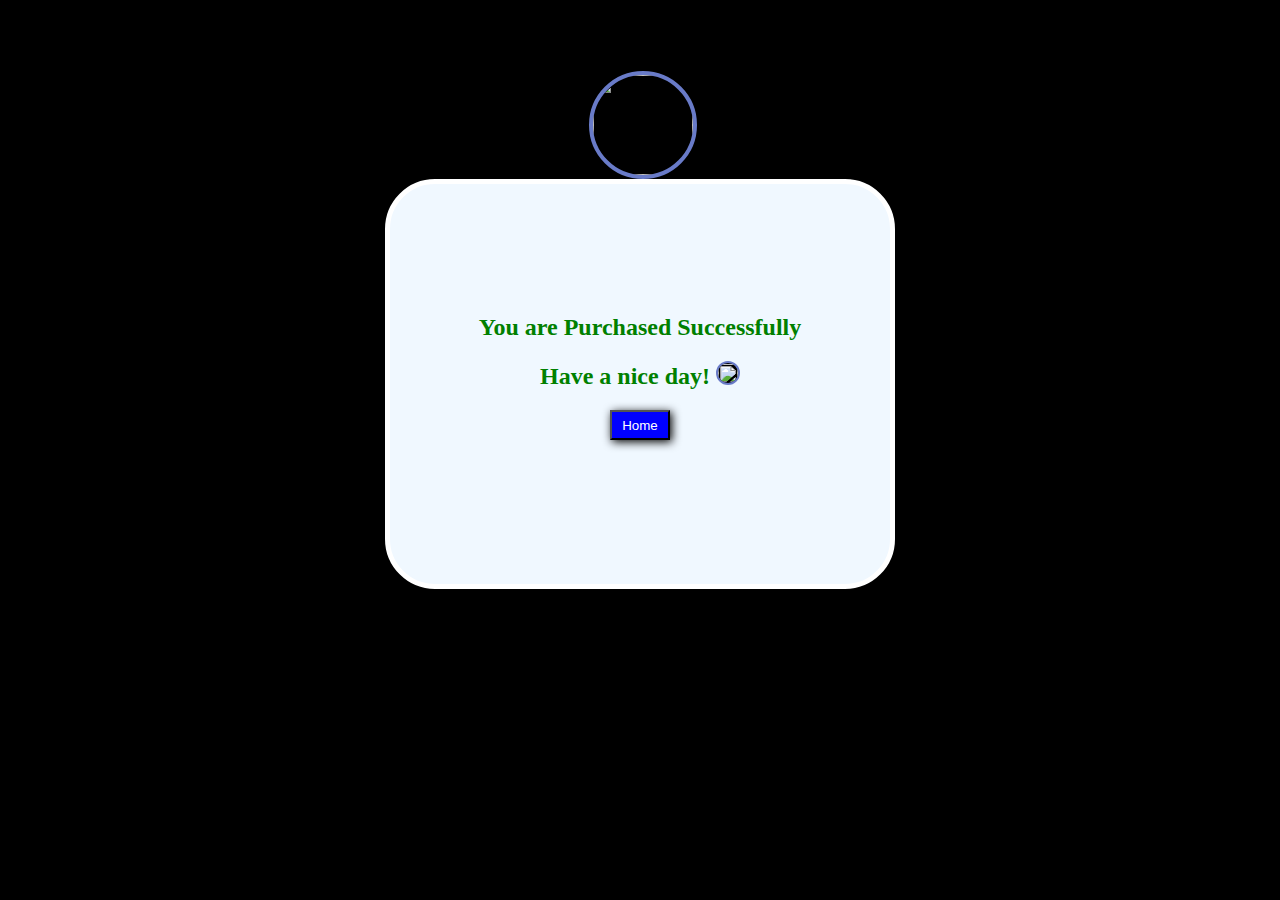
==== buy.html @ 9191b503 "Add files via upload" ====
<!DOCTYPE html>
<html lang="en">
<head>
    <meta charset="UTF-8">
    <meta name="viewport" content="width=device-width, initial-scale=1.0">
    <title>Document</title>
    <link rel="stylesheet" href="buy.css">
</head>
<body>
    <img id="kfc" src="kfc2.svg" alt="">
    <div class="register">
        <div class="text">
            <h2>You are Purchased Successfully</h2>
            <h2>Have a nice day!  <img  id="img" src="smile.jpg" alt=""></h2>
            <button><a href="home.html">Home</a></button>
        </div>
    </div>
</body>
</html>
---- buy.css ----
.register{
    height: 400px;
    width: 500px;
    border: 5px solid white;
    margin: auto;
    background-color:aliceblue;
    border-radius: 50px;
}
body{
    background-color: black;
    font-family: Cambria, Cochin, Georgia, Times, 'Times New Roman', serif;
}
.text{
    text-align: center;
    margin-top: 26%;
}
button{
    height: 30px;
    width: 60px;
    background-color: blue;
    box-shadow: 2px 2px 1px black;
    box-shadow: 2px 2px 10px black;
}
button:hover{
    opacity: 1;
    transform: scale(1.1);
    box-shadow: 2px 2px 10px black;
}

a{
    text-decoration: none;
    color:white;
}
h2{
    color: green;
}
#kfc{
    height: 100px;
    width: 100px;
    border: 4px solid rgb(105, 123, 200);
    border-radius: 100px;
    margin-left: 46%;
    margin-top: 5%;
    background-color:black;
}
#img{
    height: 20px;
    width: 20px;
    border: 2px solid rgb(105, 123, 200);
    border-radius: 100px;
    background-color:black;    
}
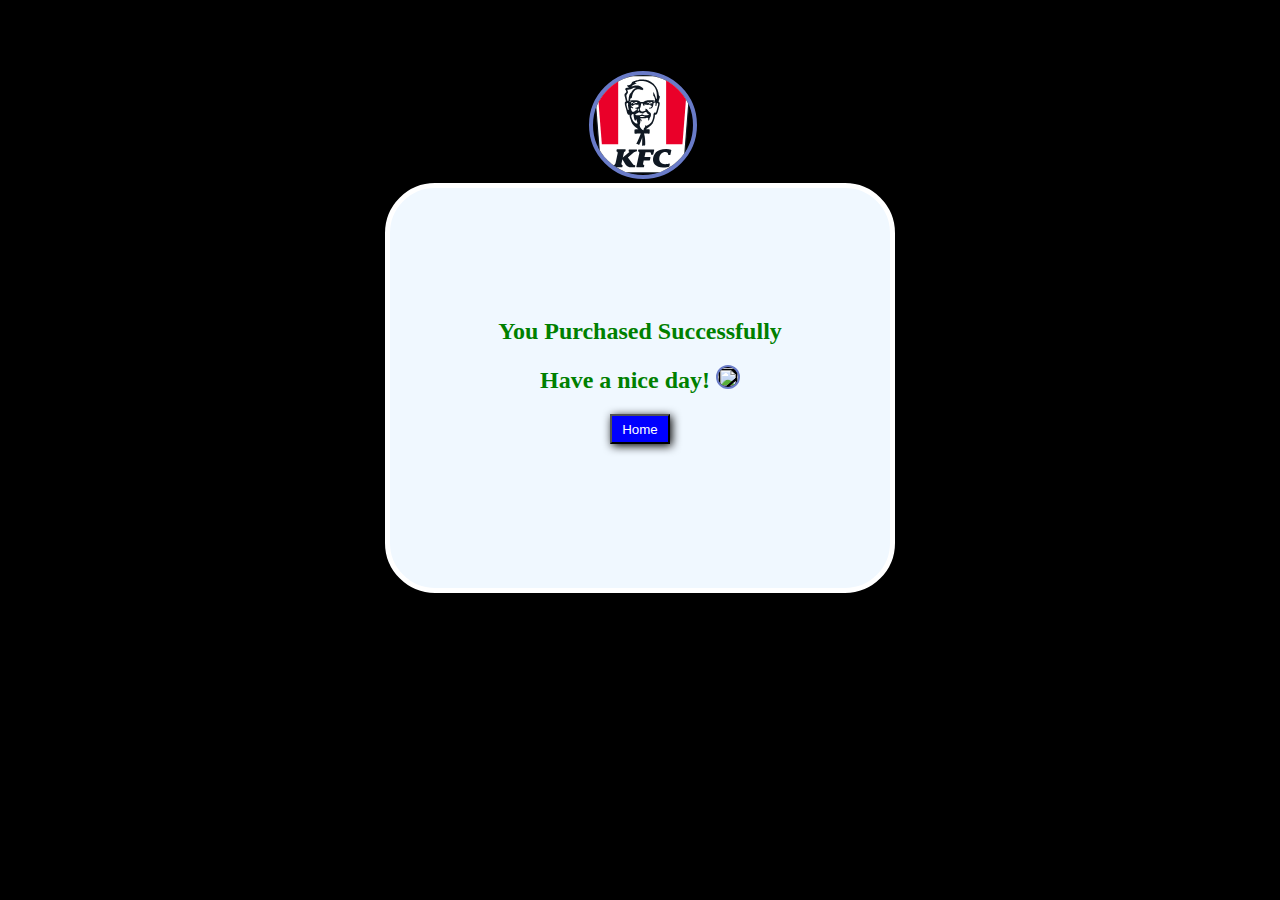
==== commit 505be34c: "Update buy.html" ====
--- a/buy.html
+++ b/buy.html
@@ -10,10 +10,10 @@
     <img id="kfc" src="kfc2.svg" alt="">
     <div class="register">
         <div class="text">
-            <h2>You are Purchased Successfully</h2>
+            <h2>You Purchased Successfully</h2>
             <h2>Have a nice day!  <img  id="img" src="smile.jpg" alt=""></h2>
             <button><a href="home.html">Home</a></button>
         </div>
     </div>
 </body>
-</html>+</html>
